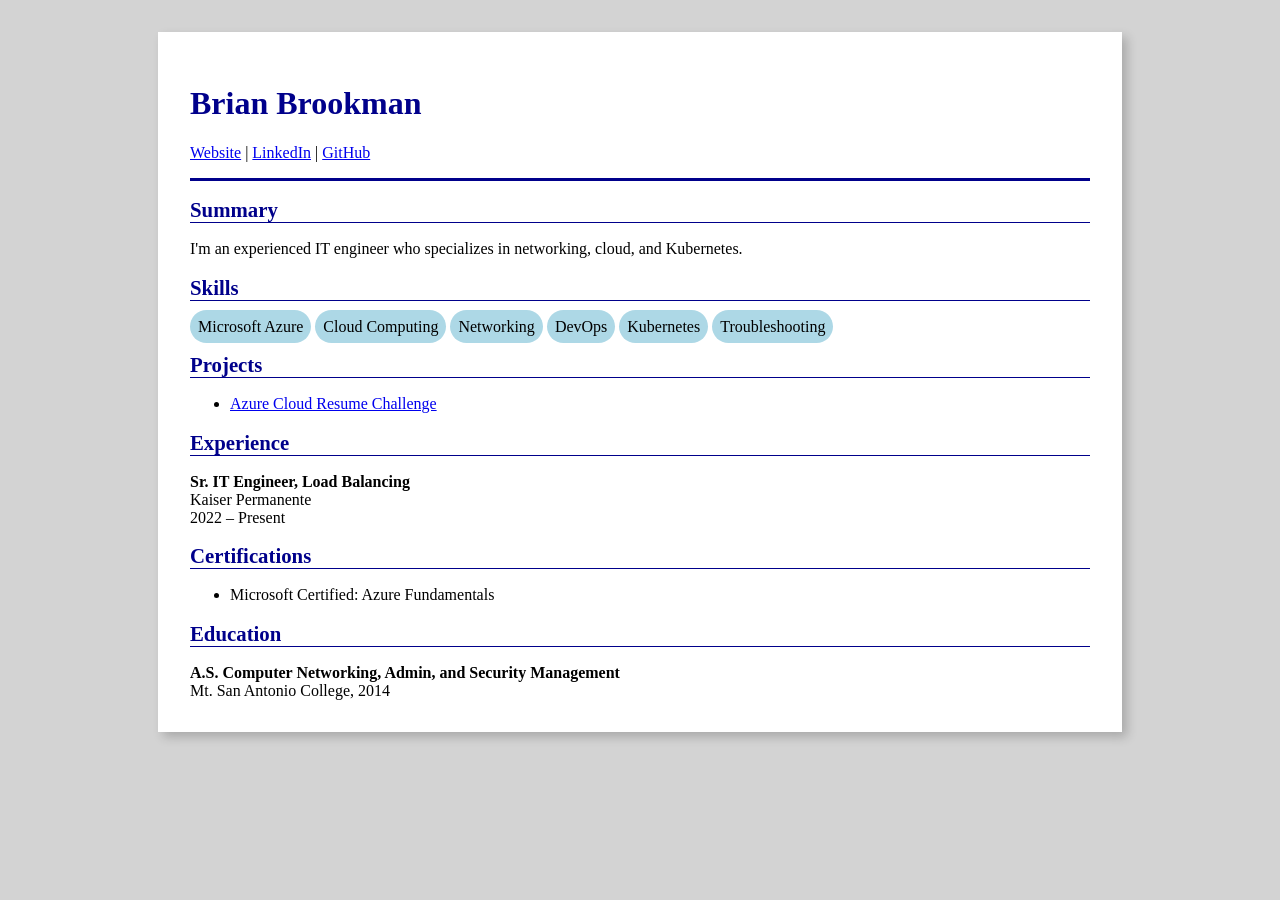
==== static-site/index.html @ 33f73828 "feat: add initial resume static site" ====
<!DOCTYPE html>
<html lang="en">
<head>
    <meta charset="UTF-8">
    <meta name="viewport" content="width=device-width, initial-scale=1.0">
    <title>Resume - Brian Brookman</title>
</head>
<body style="background-color: lightgrey;">
    <div style="background-color: white; color: black; max-width: 900px; margin: 2em auto; padding: 2em; box-shadow: 5px 5px 10px rgba(0,0,0,0.2);">
        <!-- Header -->
        <header>
            <h1 style="font-size: 2em; color: darkblue;">Brian Brookman</h1>
            <ul style="list-style: none; border-bottom: 3px solid darkblue; padding-bottom: 1em; padding-left: 0px;">
                <li style="display: inline;"><a href="https://www.bcbrookman.com/">Website</a></li><span> | </span>
                <li style="display: inline;"><a href="https://linkedin.com/in/bcbrookman">LinkedIn</a></li><span> | </span>
                <li style="display: inline;"><a href="https://github.com/bcbrookman">GitHub</a></li>
            </ul>
        </header>
        <!-- Summary -->
        <section>
            <h2 style="font-size: 1.3em; color: darkblue; border-bottom: 1px solid darkblue;">Summary</h2>
            <p>I'm an experienced IT engineer who specializes in networking, cloud, and Kubernetes.</p>
        </section>
        <!-- Skills -->
        <section>
            <h2 style="font-size: 1.3em; color: darkblue; border-bottom: 1px solid darkblue;">Skills</h2>
            <ul style="list-style: none; padding-left: 0px;">
                <li style="display: inline; background-color: lightblue; border-radius: 20px; padding: 0.5em;">Microsoft Azure</li>
                <li style="display: inline; background-color: lightblue; border-radius: 20px; padding: 0.5em;">Cloud Computing</li>
                <li style="display: inline; background-color: lightblue; border-radius: 20px; padding: 0.5em;">Networking</li>
                <li style="display: inline; background-color: lightblue; border-radius: 20px; padding: 0.5em;">DevOps</li>
                <li style="display: inline; background-color: lightblue; border-radius: 20px; padding: 0.5em;">Kubernetes</li>
                <li style="display: inline; background-color: lightblue; border-radius: 20px; padding: 0.5em;">Troubleshooting</li>
            </ul>
        </section>
        <!-- Projects -->
        <section>
            <h2 style="font-size: 1.3em; color: darkblue; border-bottom: 1px solid darkblue;">Projects</h2>
            <ul>
                <li><a href="https://www.bcbrookman.com/">Azure Cloud Resume Challenge</a></li>
            </ul>
        </section>
        <!-- Experience -->
        <section>
            <h2 style="font-size: 1.3em; color: darkblue; color: darkblue; border-bottom: 1px solid darkblue;">Experience</h2>
            <div>
                <div>
                    <div>
                        <div><strong>Sr. IT Engineer, Load Balancing</strong></div>
                        <div>Kaiser Permanente</div>
                    </div>
                    <div>2022 – Present</div>
                </div>
            </div>     
        </section>

        <!-- Certifications -->
        <section>
            <h2 style="font-size: 1.3em; color: darkblue; color: darkblue; border-bottom: 1px solid darkblue;">Certifications</h2>
            <ul>
                <li>Microsoft Certified: Azure Fundamentals</li>
            </ul>
        </section>

        <!-- Education -->
        <section>
            <h2 style="font-size: 1.3em; color: darkblue; color: darkblue; border-bottom: 1px solid darkblue;">Education</h2>
            <div>
                <div><strong>A.S. Computer Networking, Admin, and Security Management</strong></div>
                <div>Mt. San Antonio College, 2014</div>
            </div>
        </section>
    </div>
</body>
</html>
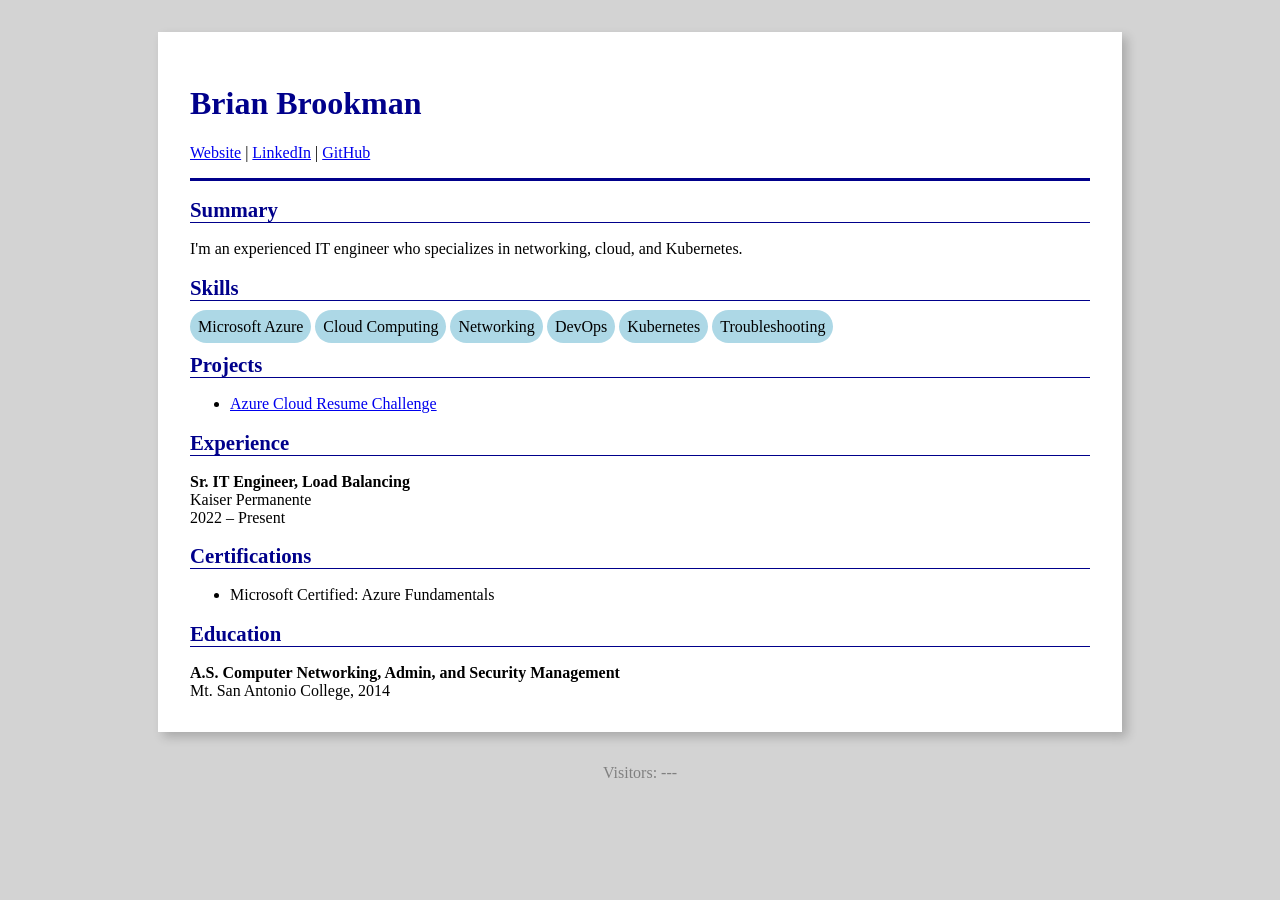
==== commit 60bed892: "feat: add visitor counter to static site" ====
--- a/static-site/index.html
+++ b/static-site/index.html
@@ -1,12 +1,14 @@
 <!DOCTYPE html>
 <html lang="en">
 <head>
+    <title>Resume - Brian Brookman</title>
     <meta charset="UTF-8">
     <meta name="viewport" content="width=device-width, initial-scale=1.0">
-    <title>Resume - Brian Brookman</title>
+    <link rel="icon" href="/favicon.svg" type="image/svg+xml">
 </head>
 <body style="background-color: lightgrey;">
     <div style="background-color: white; color: black; max-width: 900px; margin: 2em auto; padding: 2em; box-shadow: 5px 5px 10px rgba(0,0,0,0.2);">
+
         <!-- Header -->
         <header>
             <h1 style="font-size: 2em; color: darkblue;">Brian Brookman</h1>
@@ -16,11 +18,13 @@
                 <li style="display: inline;"><a href="https://github.com/bcbrookman">GitHub</a></li>
             </ul>
         </header>
+
         <!-- Summary -->
         <section>
             <h2 style="font-size: 1.3em; color: darkblue; border-bottom: 1px solid darkblue;">Summary</h2>
             <p>I'm an experienced IT engineer who specializes in networking, cloud, and Kubernetes.</p>
         </section>
+
         <!-- Skills -->
         <section>
             <h2 style="font-size: 1.3em; color: darkblue; border-bottom: 1px solid darkblue;">Skills</h2>
@@ -33,6 +37,7 @@
                 <li style="display: inline; background-color: lightblue; border-radius: 20px; padding: 0.5em;">Troubleshooting</li>
             </ul>
         </section>
+
         <!-- Projects -->
         <section>
             <h2 style="font-size: 1.3em; color: darkblue; border-bottom: 1px solid darkblue;">Projects</h2>
@@ -40,6 +45,7 @@
                 <li><a href="https://www.bcbrookman.com/">Azure Cloud Resume Challenge</a></li>
             </ul>
         </section>
+
         <!-- Experience -->
         <section>
             <h2 style="font-size: 1.3em; color: darkblue; color: darkblue; border-bottom: 1px solid darkblue;">Experience</h2>
@@ -51,7 +57,7 @@
                     </div>
                     <div>2022 – Present</div>
                 </div>
-            </div>     
+            </div>
         </section>
 
         <!-- Certifications -->
@@ -71,5 +77,25 @@
             </div>
         </section>
     </div>
+
+    <script>
+    async function update_visitor_counter(method='GET'){
+        try{
+            const response = await fetch('https://api.resume.bcbrookman.com/api/visitors',{ method: method });
+            const data = await response.json();
+            document.getElementById('visitor-count').textContent = data['visitors'];
+        }
+        catch(error){
+            console.error(error);
+        }
+    }
+    document.addEventListener("DOMContentLoaded", (event) => {
+        update_visitor_counter('POST');
+    });
+    </script>
+
+    <footer style="text-align: center; margin-top: 2em; color: grey;">
+        Visitors: <span id="visitor-count">---</span>
+    </footer>
 </body>
 </html>
